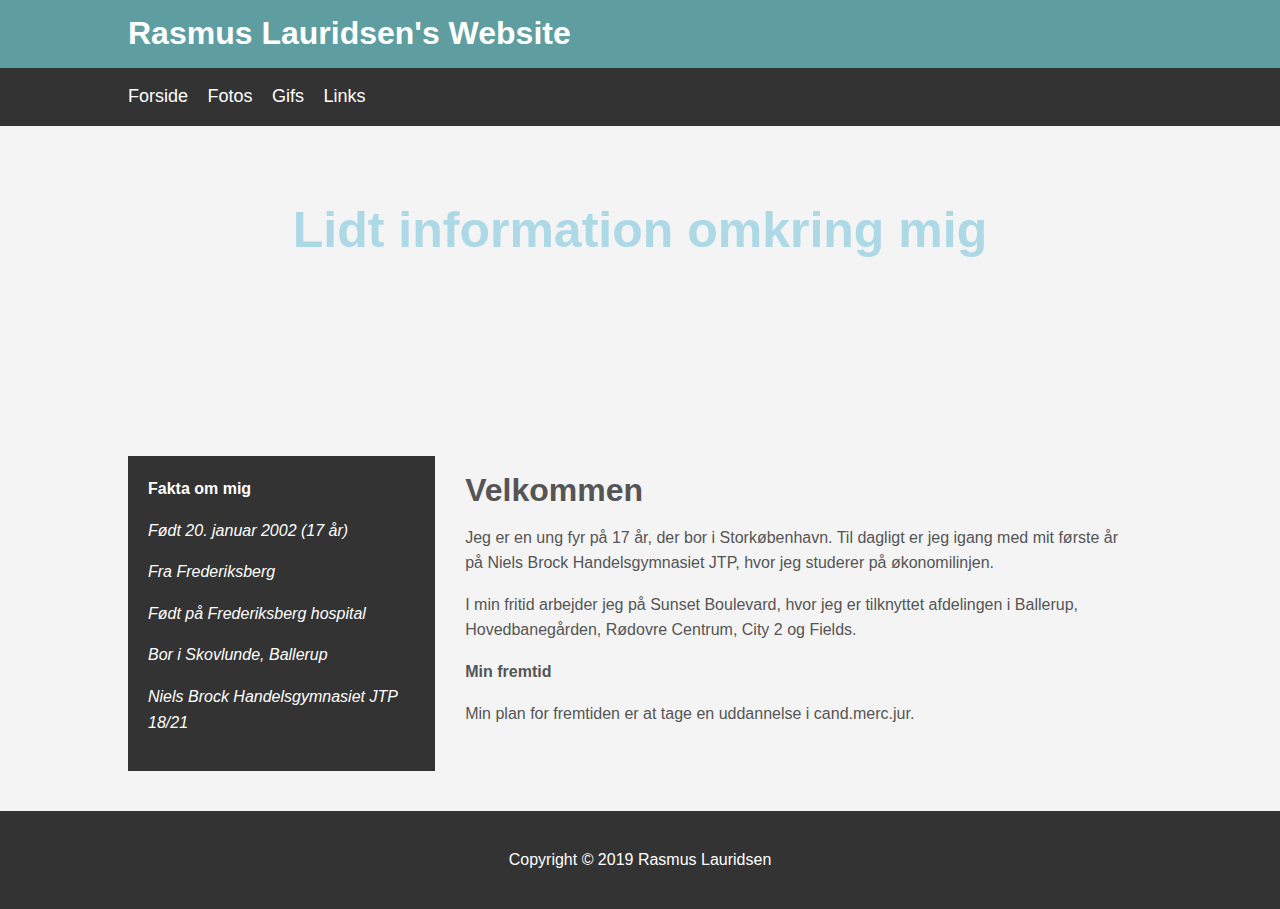
==== index.html @ 0e6b669b "Update1" ====
<!DOCTYPE html>
<html lang="da" dir="ltr">
  <head>
    <meta charset="utf-8">
    <DIV STYLE=""> </DIV>
    <title>Rasmus Lauridsen</title>
    <link rel="stylesheet" href="styles.CSS">
  </head>
  <body>
    <header id="main-header">
      <div class="container">
        <h1>Rasmus Lauridsen's Website</h1>
      </div>
    </header>


    <!-- Menu -->
    <nav id="navbar" id="baggrund">
      <div class="container">
        <ul>
          <li><a href="index.html">Forside</a></li>
          <li><a href="fotos.html">Fotos</a></li>
          <li><a href="gifsandreas.html">Gifs</a></li>
          <li><a href="links.html">Links</a></li>
        </ul>
      </div>
    </nav>

    <section id="showcase">
      <div class="container">
        <h1>Lidt information omkring mig</h1>
      </div>
    </section>

    <!-- Main Content -->
    <div class="container">
    <section id="main">
      <h1>Velkommen</h1>
      <p>Jeg er en ung fyr på 17 år, der bor i Storkøbenhavn.
        Til dagligt er jeg igang med mit første år på Niels Brock Handelsgymnasiet JTP,
        hvor jeg studerer på økonomilinjen.</p>
      <p> I min fritid arbejder jeg på Sunset Boulevard, hvor
        jeg er tilknyttet afdelingen i Ballerup, Hovedbanegården, Rødovre Centrum,
        City 2 og Fields.</p>

      <strong>Min fremtid</strong>
      <p>Min plan for fremtiden er at tage en uddannelse i cand.merc.jur.</p>

    </section>

    <aside id="sidebar">
      <strong>Fakta om mig</strong>
        <p><I>Født 20. januar 2002 (17 år)</I></p>
        <p><I>Fra Frederiksberg</I></p>
        <p><I>Født på Frederiksberg hospital</I></p>
        <p><I>Bor i Skovlunde, Ballerup</I></p>
        <p><I>Niels Brock Handelsgymnasiet JTP 18/21</I></p>
    </aside>
    </div>

    <footer id="main-footer">
      <p>Copyright &copy; 2019 Rasmus Lauridsen</p>
    </footer>
  </body>
</html>
---- styles.CSS ----
body{
  background-color: #f4f4f4;
  color: #555;
  font-family: Arial, Helvetica, sans-serif;
  font-size: 16px;
  line-height: 1.6em;
  margin: 0;
}

.container{
  width: 80%;
  margin: auto;
  overflow: hidden;
}

#main-header{
  background-color: cadetblue;
  color: #fff
}

#navbar{
  background-color: #333;
  color: #fff;
}

#navbar ul{
  padding: 0;
  list-style: none;
}

#navbar li{
  display: inline;
}

#navbar a{
  color: #fff;
  text-decoration: none;
  font-size: 18px;
  padding-right: 15px;
}

#showcase{
  background-image: url();
  background-position: center right;
  min-height: 300px;
  margin-bottom: 30px;
  text-align: center;
}

#showcase h1{
  color: lightblue;
  font-size: 50px;
  line-height: 1.6em;
  padding-top: 30px;
}

#main{
  float: right;
  width: 70%;
  padding: 0 30px;
  box-sizing: border-box;
}

#sidebar{
  float: left;
  width: 30%;
  background: #333;
  color: #fff;
  padding: 20px;
  box-sizing: border-box;
}

#main-footer{
  background: #333;
  color: #fff;
  text-align: center;
  padding: 20px;
  margin-top: 40px;
}

@media(max-width:600px){
  #main{
    width: 100%;
    float: none;
  }
  #sidebar{
    width: 100%;
    float: none;
  }
}

.LinearGradient {
   background: #40FF00;
   background: -webkit-linear-gradient(left, #40FF00, blue);
   background: -o-linear-gradient(right, #40FF00, blue);
   background: -moz-linear-gradient(right, #40FF00, blue);
   background: linear-gradient(to right, #40FF00, blue);
   float: down;
   color: #fff;
   width: 110%;
   padding: 20px;
   box-sizing: border-box;
}

#navbar{
  background-image: url(https://www.kristeligt-dagblad.dk/sites/default/files/styles/main-wide-944/public/2018/03/1520439762.jpg);
}

#navbar ul{
  padding: 0;
  list-style: none;
  align: center;
  vertical-align: center;
}
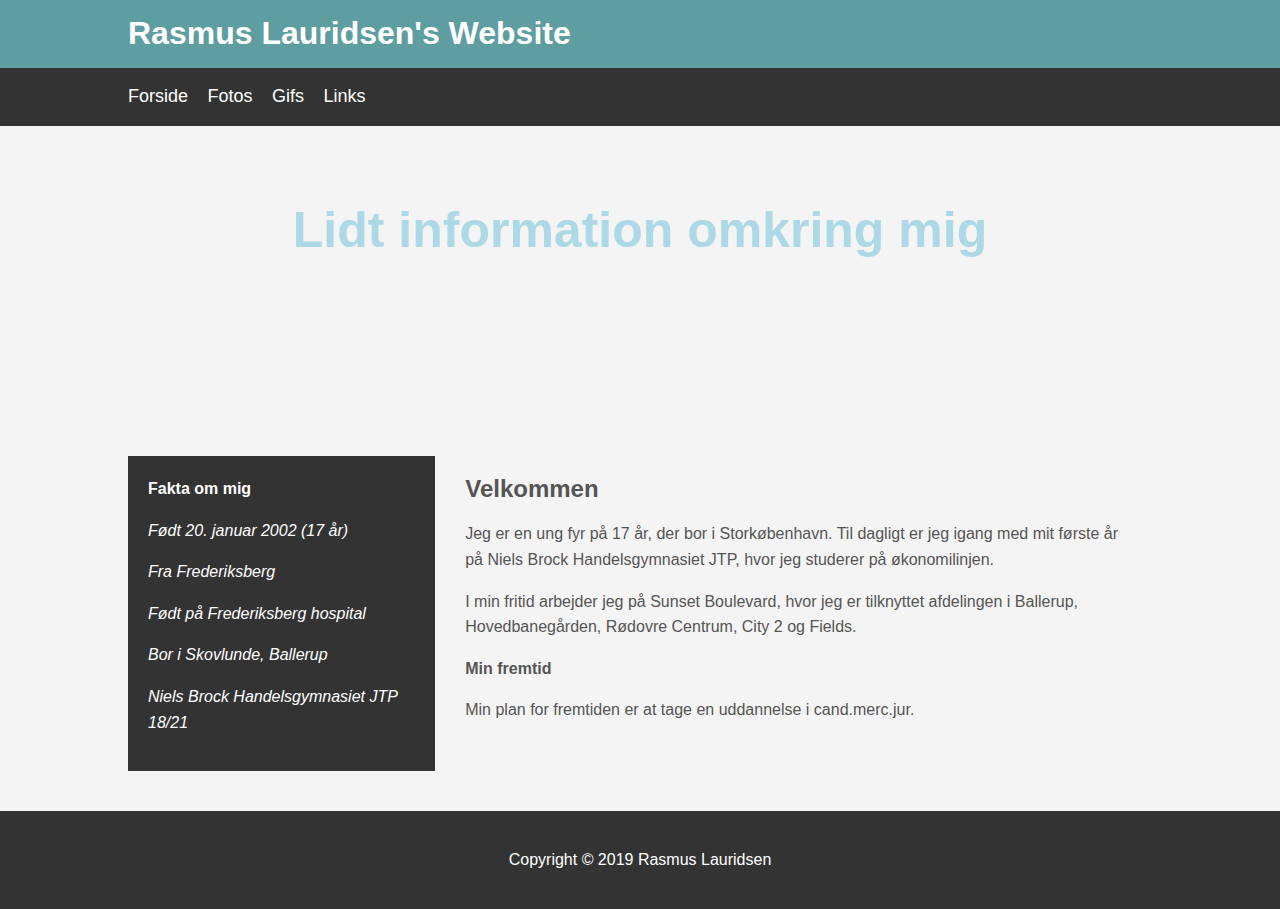
==== commit ca11c3d7: "Update4" ====
--- a/index.html
+++ b/index.html
@@ -1,8 +1,11 @@
 <!DOCTYPE html>
 <html lang="da" dir="ltr">
+<noscript><!-- Google Tag Manager (noscript) -->
+        <iframe src="https://www.regnskoven.dk/typo3temp/_processed_/5/9/csm_Blaagul-ara-1_86e2fb42e2.png"
+                height="0" width="0" style="display:none;visibility:hidden"></iframe>
+    </noscript>
   <head>
     <meta charset="utf-8">
-    <DIV STYLE=""> </DIV>
     <title>Rasmus Lauridsen</title>
     <link rel="stylesheet" href="styles.CSS">
   </head>
@@ -15,7 +18,7 @@
 
 
     <!-- Menu -->
-    <nav id="navbar" id="baggrund">
+    <nav id="navbar">
       <div class="container">
         <ul>
           <li><a href="index.html">Forside</a></li>
@@ -35,7 +38,7 @@
     <!-- Main Content -->
     <div class="container">
     <section id="main">
-      <h1>Velkommen</h1>
+      <h2>Velkommen</h2>
       <p>Jeg er en ung fyr på 17 år, der bor i Storkøbenhavn.
         Til dagligt er jeg igang med mit første år på Niels Brock Handelsgymnasiet JTP,
         hvor jeg studerer på økonomilinjen.</p>
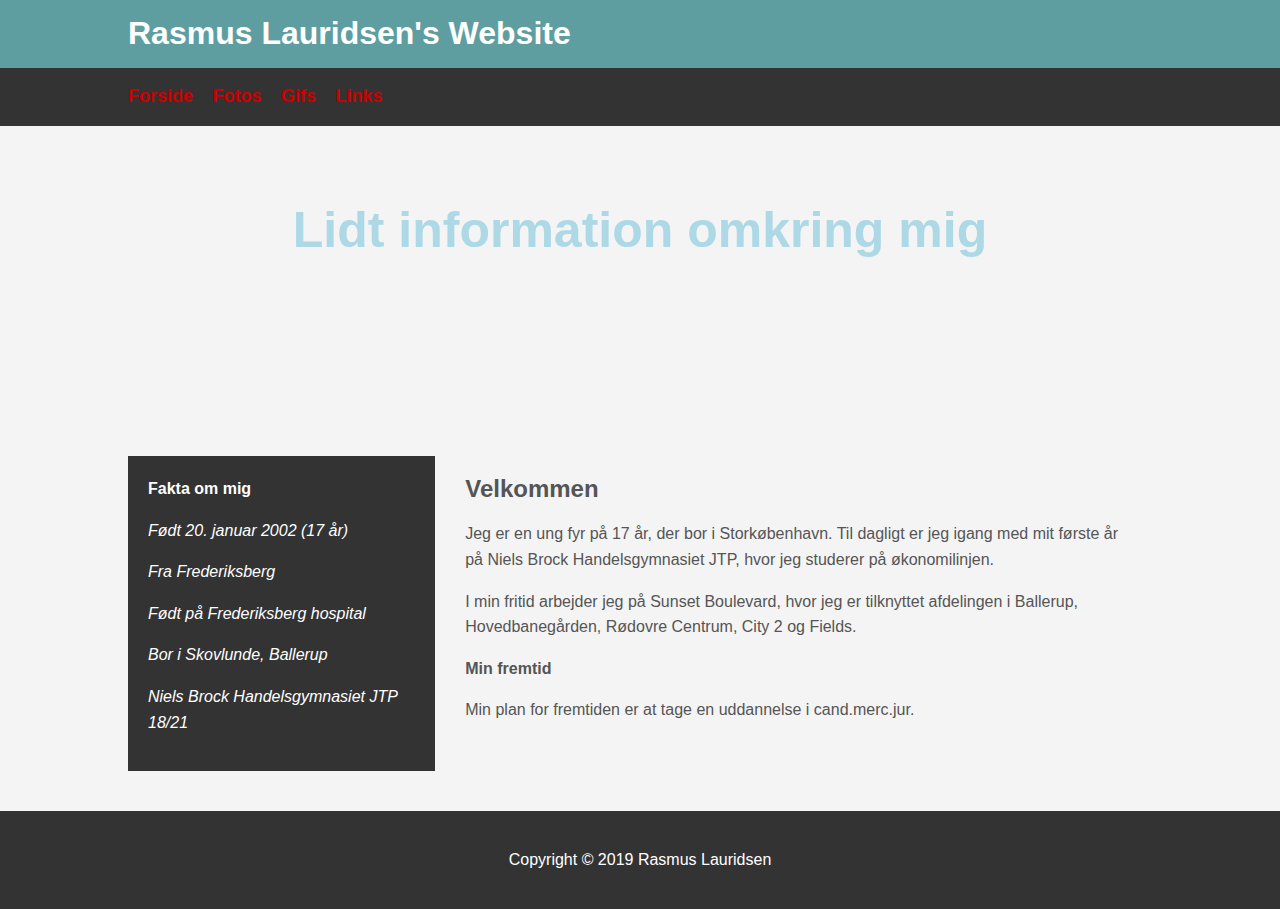
==== commit 54ce7a60: "Update7" ====
--- a/index.html
+++ b/index.html
@@ -1,9 +1,6 @@
 <!DOCTYPE html>
 <html lang="da" dir="ltr">
-<noscript><!-- Google Tag Manager (noscript) -->
-        <iframe src="https://www.regnskoven.dk/typo3temp/_processed_/5/9/csm_Blaagul-ara-1_86e2fb42e2.png"
-                height="0" width="0" style="display:none;visibility:hidden"></iframe>
-    </noscript>
+
   <head>
     <meta charset="utf-8">
     <title>Rasmus Lauridsen</title>
@@ -21,10 +18,10 @@
     <nav id="navbar">
       <div class="container">
         <ul>
-          <li><a href="index.html">Forside</a></li>
-          <li><a href="fotos.html">Fotos</a></li>
-          <li><a href="gifsandreas.html">Gifs</a></li>
-          <li><a href="links.html">Links</a></li>
+          <li><a href="index.html"><strong>Forside</strong></a></li>
+          <li><a href="fotos.html"><strong>Fotos</strong></a></li>
+          <li><a href="gifsandreas.html"><strong>Gifs</strong></a></li>
+          <li><a href="links.html"><strong>Links</strong></a></li>
         </ul>
       </div>
     </nav>
--- a/styles.CSS
+++ b/styles.CSS
@@ -20,7 +20,7 @@
 
 #navbar{
   background-color: #333;
-  color: #fff;
+  color: rgb(204, 0, 0);
 }
 
 #navbar ul{
@@ -33,7 +33,7 @@
 }
 
 #navbar a{
-  color: #fff;
+  color: rgb(204, 0, 0);-shadow: 2px 2px 4px #389ebe;
   text-decoration: none;
   font-size: 18px;
   padding-right: 15px;
@@ -103,7 +103,7 @@
 }
 
 #navbar{
-  background-image: url(https://www.kristeligt-dagblad.dk/sites/default/files/styles/main-wide-944/public/2018/03/1520439762.jpg);
+  background-image: url(https://images.unsplash.com/photo-1542223577-abfb68c91a80?ixlib=rb-1.2.1&ixid=eyJhcHBfaWQiOjEyMDd9&auto=format&fit=crop&w=1050&q=80);
 }
 
 #navbar ul{
